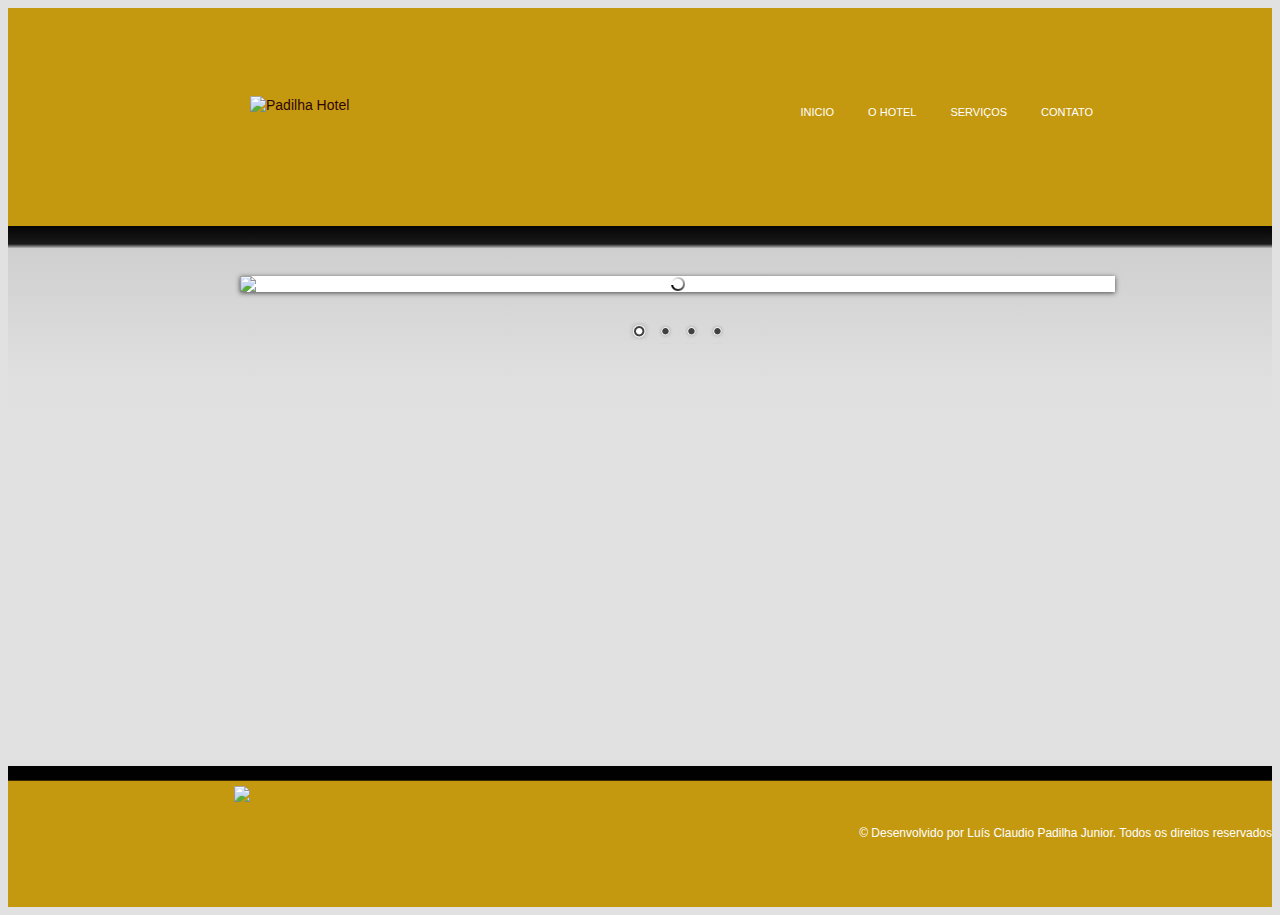
==== index.html @ 501170c3 "" ====
﻿<!DOCTYPE html>
<html>
<head>
<meta http-equiv="Content-Type" content="text/html; charset=utf-8" />
<meta http-equiv="content-language" content="pt">
<title>PADILHA HOTEL</title>
<link rel="stylesheet" type="text/css" media="all" href="css/layout.css" />
 <link rel="stylesheet" href="script/themes/default/default.css" type="text/css" media="screen" />
    <link rel="stylesheet" href="script/themes/light/light.css" type="text/css" media="screen" />
    <link rel="stylesheet" href="script/themes/dark/dark.css" type="text/css" media="screen" />
    <link rel="stylesheet" href="script/themes/bar/bar.css" type="text/css" media="screen" />
    <link rel="stylesheet" href="script/nivo-slider.css" type="text/css" media="screen" />
  <link rel="stylesheet" href="script/style.css" type="text/css" media="screen" />
</head>

<body>

<div id="header">
	<div class="wrap">
    	<div id="logo">
			<a href="index.html"><img src="img/logomarca.png"  alt="Padilha Hotel" /></a>
        </div>
        <ul id="menu">
				<li><a href="index.html"  class="current-page">Inicio</a></li>
			<li><a href="hotel.html"  >O Hotel</a></li>
            <li><a href="servicos.html"  >Serviços</a></li>
            <li><a href="contato.html" >Contato</a></li>
        </ul>
    </div>
</div>

<div id="content">
	<div class="wrap">
    

<div id="estrutura">
<!-- Gera o Slider com as imagens-->
    <div class="slider-wrapper theme-default">
            <div id="slider" class="nivoSlider">
                <img src="img/salao.jpg" data-thumb="img/salao.png"  />
                <img src="img/quarto.png" data-thumb="script/images/quarto.png"  title="Nossos Quartos são equipados com os mais diversos tipos de tecnologia" />
                <img src="img/sala.jpg" data-thumb="img/sala.jpg"  data-transition="slideInLeft"  title="Aqui você encontra as mais belas paisagens" />
                <img src="img/paisagem.png" data-thumb="img/paisagem.png"  title="Aqui você encontra as mais belas paisagens" />
            </div>
        </div>
	
    </div>
</div>
	</div>
<script type="text/javascript" src="script/jquery-1.7.1.min.js"></script>
    <script type="text/javascript" src="script/jquery.nivo.slider.js"></script>
    <script type="text/javascript">
    $(window).load(function() {
        $('#slider').nivoSlider();
    });
    </script>

<div id="footer">

	<div id="logohotel">
		<img src="img/logomarca.png">			
	</div>

<SPAN style="margin-top: 10px; float: right;  font-size: 12px;">&copy; Desenvolvido por Luís Claudio Padilha Junior. Todos os direitos reservados</SPAN>

</div>	

</body>
</html>
---- css/layout.css ----
body {background: #e1e1e1; font:14px/18px Helvetica, Arial, sans-serif; color:#686868	;}

a {text-decoration:none; color:#2f0505;}
a:hover {color:#fff;}
p {padding-bottom:15px;}
small {font-size:11px;}
strong {font-weight:bold;}
input, textarea {font-family:Helvetica, Arial, sans-serif; font-size:14px; color:#686868; }
input:focus, textarea:focus {outline:none;}
ul {list-style:none; padding:0 0 15px 15px;}


/* LAYOUT */
.wrap {width:940px; margin:auto;}
.hr {background:url(../img/hr.png) center repeat-x; display:block; height:3px; margin:20px 0;}
.hr-425 {width:425px;}
.b {background:url(../img/bulltet.png) left no-repeat; font-weight:bold; padding:0 0 0 20px;}
.title {padding-left:40px;}
.content {display:block; width:385px; padding-left:40px;}

/* HEADER */
#header {display:block; height:218px; background:#c49910;}
#header #logo {float:left; margin:88px 0 0 80px; position:absolute;}
#header #menu {float:right; margin-top:80px; clear:right;}
#header #menu li {display:block; float:left; background:url(../img/divisor-menu.png) right no-repeat; padding:0 7px;}
#header #menu a {color:#FFF; font-size:11px; text-transform:uppercase; padding:15px 10px; display:block;}
#header #menu a:hover, #header .current-page {background:url(../img/header-menu-hover.png); color:#FFF;}

/*abaixo menu */
#content {display:block; background: -moz-linear-gradient(top,  rgba(0,0,0,0.98) 0%, rgba(22,22,22,0.98) 4%, rgba(28,28,28,0.09) 5%, rgba(189,189,189,0.04) 34%, rgba(244,244,244,0) 44%, rgba(255,255,255,0) 46%, rgba(255,255,255,0) 100%); /* FF3.6+ */
background: -webkit-gradient(linear, left top, left bottom, color-stop(0%,rgba(0,0,0,0.98)), color-stop(4%,rgba(22,22,22,0.98)), color-stop(5%,rgba(28,28,28,0.09)), color-stop(34%,rgba(189,189,189,0.04)), color-stop(44%,rgba(244,244,244,0)), color-stop(46%,rgba(255,255,255,0)), color-stop(100%,rgba(255,255,255,0))); /* Chrome,Safari4+ */
background: -webkit-linear-gradient(top,  rgba(0,0,0,0.98) 0%,rgba(22,22,22,0.98) 4%,rgba(28,28,28,0.09) 5%,rgba(189,189,189,0.04) 34%,rgba(244,244,244,0) 44%,rgba(255,255,255,0) 46%,rgba(255,255,255,0) 100%); /* Chrome10+,Safari5.1+ */
background: -o-linear-gradient(top,  rgba(0,0,0,0.98) 0%,rgba(22,22,22,0.98) 4%,rgba(28,28,28,0.09) 5%,rgba(189,189,189,0.04) 34%,rgba(244,244,244,0) 44%,rgba(255,255,255,0) 46%,rgba(255,255,255,0) 100%); /* Opera 11.10+ */
background: -ms-linear-gradient(top,  rgba(0,0,0,0.98) 0%,rgba(22,22,22,0.98) 4%,rgba(28,28,28,0.09) 5%,rgba(189,189,189,0.04) 34%,rgba(244,244,244,0) 44%,rgba(255,255,255,0) 46%,rgba(255,255,255,0) 100%); /* IE10+ */
background: linear-gradient(to bottom,  rgba(0,0,0,0.98) 0%,rgba(22,22,22,0.98) 4%,rgba(28,28,28,0.09) 5%,rgba(189,189,189,0.04) 34%,rgba(244,244,244,0) 44%,rgba(255,255,255,0) 46%,rgba(255,255,255,0) 100%); /* W3C */
filter: progid:DXImageTransform.Microsoft.gradient( startColorstr='#fa000000', endColorstr='#00ffffff',GradientType=0 ); /* IE6-9 */

}



/* HOTEL */
#hotel {display:block; width:575px; padding:50px 0 0 370px; min-height:400px;}

/* estrutura */
#estrutura {display:block; width:875px; padding:50px 0 0 70px; min-height:400px;}

/* EVENTS */
#evento {display:block; width:575px; padding:50px 0 0 370px; min-height:400px;}


/* FOOTER */
#footer {display:block; background: rgb(1,1,1); /* Old browsers */
background: -moz-linear-gradient(top,  rgba(1,1,1,1) 0%, rgba(1,1,1,1) 10%, rgba(196,153,16,1) 11%, rgba(196,153,16,1) 100%); /* FF3.6+ */
background: -webkit-gradient(linear, left top, left bottom, color-stop(0%,rgba(1,1,1,1)), color-stop(10%,rgba(1,1,1,1)), color-stop(11%,rgba(196,153,16,1)), color-stop(100%,rgba(196,153,16,1))); /* Chrome,Safari4+ */
background: -webkit-linear-gradient(top,  rgba(1,1,1,1) 0%,rgba(1,1,1,1) 10%,rgba(196,153,16,1) 11%,rgba(196,153,16,1) 100%); /* Chrome10+,Safari5.1+ */
background: -o-linear-gradient(top,  rgba(1,1,1,1) 0%,rgba(1,1,1,1) 10%,rgba(196,153,16,1) 11%,rgba(196,153,16,1) 100%); /* Opera 11.10+ */
background: -ms-linear-gradient(top,  rgba(1,1,1,1) 0%,rgba(1,1,1,1) 10%,rgba(196,153,16,1) 11%,rgba(196,153,16,1) 100%); /* IE10+ */
background: linear-gradient(to bottom,  rgba(1,1,1,1) 0%,rgba(1,1,1,1) 10%,rgba(196,153,16,1) 11%,rgba(196,153,16,1) 100%); /* W3C */
filter: progid:DXImageTransform.Microsoft.gradient( startColorstr='#010101', endColorstr='#c49910',GradientType=0 ); /* IE6-9 */ height:101px; text-align:center; color:#CCC; font-size:12px; padding-top:40px; margin-top:90px;}
#footer span {color:#FFF; padding-top:7px; display:block;}
#footer a {color:#FFF; padding:6px;}


div#mapa{
	margin-left: 30%;
	font-size: 12px;
	margin-top: -30px;
}

ul#ulmapa{
	margin: 1% 0 0 0;
	padding: 0 1% 0 1%;
	color: #fff;
	list-style: none;
	float: left;
	border-left: 2px solid #E8E8E8;
}

li#limapa{
	padding-bottom: 15px;
	padding-left: 4%;
	
}

div#logohotel{
	margin-top:-20px;
	margin-right: 63%	;

}



div#rodape{
	margin: 0;
}
	
	
fieldset {
border: 1px solid #C49910;
width: 70%;
font:13px "Verdana", sans-serif;
margin: 0px auto;
}

legend {
color: #000;
background: #C49910;
border: 1px solid #000;
padding: 3px 6px;
}

label {
display: block;
font-size: 11px;
color: #000000;
}

input[type=text], select, textarea, input[type=password],input[type=email]{
border: 1px solid #000000;
}
---- script/themes/default/default.css ----
/*
Skin Name: Nivo Slider Default Theme
Skin URI: http://nivo.dev7studios.com
Description: The default skin for the Nivo Slider.
Version: 1.3
Author: Gilbert Pellegrom
Author URI: http://dev7studios.com
Supports Thumbs: true
*/

.theme-default .nivoSlider {
	position:relative;
	background:#fff url(loading.gif) no-repeat 50% 50%;
    margin-bottom:10px;
    -webkit-box-shadow: 0px 1px 5px 0px #4a4a4a;
    -moz-box-shadow: 0px 1px 5px 0px #4a4a4a;
    box-shadow: 0px 1px 5px 0px #4a4a4a;
}
.theme-default .nivoSlider img {
	position:absolute;
	top:0px;
	left:0px;
	display:none;
}
.theme-default .nivoSlider a {
	border:0;
	display:block;
}

.theme-default .nivo-controlNav {
	text-align: center;
	padding: 20px 0;
}
.theme-default .nivo-controlNav a {
	display:inline-block;
	width:22px;
	height:22px;
	background:url(bullets.png) no-repeat;
	text-indent:-9999px;
	border:0;
	margin: 0 2px;
}
.theme-default .nivo-controlNav a.active {
	background-position:0 -22px;
}

.theme-default .nivo-directionNav a {
	display:block;
	width:30px;
	height:30px;
	background:url(arrows.png) no-repeat;
	text-indent:-9999px;
	border:0;
	opacity: 0;
	-webkit-transition: all 200ms ease-in-out;
    -moz-transition: all 200ms ease-in-out;
    -o-transition: all 200ms ease-in-out;
    transition: all 200ms ease-in-out;
}
.theme-default:hover .nivo-directionNav a { opacity: 1; }
.theme-default a.nivo-nextNav {
	background-position:-30px 0;
	right:15px;
}
.theme-default a.nivo-prevNav {
	left:15px;
}

.theme-default .nivo-caption {
    font-family: Helvetica, Arial, sans-serif;
}
.theme-default .nivo-caption a {
    color:#fff;
    border-bottom:1px dotted #fff;
}
.theme-default .nivo-caption a:hover {
    color:#fff;
}

.theme-default .nivo-controlNav.nivo-thumbs-enabled {
	width: 100%;
}
.theme-default .nivo-controlNav.nivo-thumbs-enabled a {
	width: auto;
	height: auto;
	background: none;
	margin-bottom: 5px;
}
.theme-default .nivo-controlNav.nivo-thumbs-enabled img {
	display: block;
	width: 120px;
	height: auto;
}
---- script/themes/light/light.css ----
/*
Skin Name: Nivo Slider Light Theme
Skin URI: http://nivo.dev7studios.com
Description: A light skin for the Nivo Slider.
Version: 1.0
Author: Gilbert Pellegrom
Author URI: http://dev7studios.com
Supports Thumbs: true
*/

.theme-light.slider-wrapper {
    background: #fff;
    padding: 10px;
}
.theme-light .nivoSlider {
	position:relative;
	background:#fff url(loading.gif) no-repeat 50% 50%;
    margin-bottom:10px;
    overflow: visible;
}
.theme-light .nivoSlider img {
	position:absolute;
	top:0px;
	left:0px;
	display:none;
}
.theme-light .nivoSlider a {
	border:0;
	display:block;
}

.theme-light .nivo-controlNav {
	text-align: left;
	padding: 0;
	position: relative;
	z-index: 10;
}
.theme-light .nivo-controlNav a {
	display:inline-block;
	width:10px;
	height:10px;
	background:url(bullets.png) no-repeat;
	text-indent:-9999px;
	border:0;
	margin: 0 2px;
}
.theme-light .nivo-controlNav a.active {
	background-position:0 100%;
}

.theme-light .nivo-directionNav a {
	display:block;
	width:30px;
	height:30px;
	background: url(arrows.png) no-repeat;
	text-indent:-9999px;
	border:0;
	top: auto;
	bottom: -36px;
	z-index: 11;
}
.theme-light .nivo-directionNav a:hover {
    background-color: #eee;
    -webkit-border-radius: 2px;
    -moz-border-radius: 2px;
    border-radius: 2px;
}
.theme-light a.nivo-nextNav {
	background-position:160% 50%;
	right:0px;
}
.theme-light a.nivo-prevNav {
    background-position:-60% 50%;
    left: auto;
	right: 35px;
}

.theme-light .nivo-caption {
    font-family: Helvetica, Arial, sans-serif;
}
.theme-light .nivo-caption a {
    color:#fff;
    border-bottom:1px dotted #fff;
}
.theme-light .nivo-caption a:hover {
    color:#fff;
}

.theme-light .nivo-controlNav.nivo-thumbs-enabled {
	width: 80%;
}
.theme-light .nivo-controlNav.nivo-thumbs-enabled a {
	width: auto;
	height: auto;
	background: none;
	margin-bottom: 5px;
}
.theme-light .nivo-controlNav.nivo-thumbs-enabled img {
	display: block;
	width: 120px;
	height: auto;
}
---- script/themes/dark/dark.css ----
/*
Skin Name: Nivo Slider Dark Theme
Skin URI: http://nivo.dev7studios.com
Description: A dark skin for the Nivo Slider.
Version: 1.0
Author: Gilbert Pellegrom
Author URI: http://dev7studios.com
Supports Thumbs: true
*/

.theme-dark.slider-wrapper {
    background: #222;
    padding: 10px;
}
.theme-dark .nivoSlider {
	position:relative;
	background:#fff url(loading.gif) no-repeat 50% 50%;
    margin-bottom:10px;
    overflow: visible;
}
.theme-dark .nivoSlider img {
	position:absolute;
	top:0px;
	left:0px;
	display:none;
}
.theme-dark .nivoSlider a {
	border:0;
	display:block;
}

.theme-dark .nivo-controlNav {
	text-align: left;
	padding: 0;
	position: relative;
	z-index: 10;
}
.theme-dark .nivo-controlNav a {
	display:inline-block;
	width:10px;
	height:10px;
	background:url(bullets.png) no-repeat 0 2px;
	text-indent:-9999px;
	border:0;
	margin: 0 2px;
}
.theme-dark .nivo-controlNav a.active {
	background-position:0 100%;
}

.theme-dark .nivo-directionNav a {
	display:block;
	width:30px;
	height:30px;
	background: url(arrows.png) no-repeat;
	text-indent:-9999px;
	border:0;
	top: auto;
	bottom: -36px;
	z-index: 11;
}
.theme-dark .nivo-directionNav a:hover {
    background-color: #333;
    -webkit-border-radius: 2px;
    -moz-border-radius: 2px;
    border-radius: 2px;
}
.theme-dark a.nivo-nextNav {
	background-position:-16px 50%;
	right:0px;
}
.theme-dark a.nivo-prevNav {
    background-position:11px 50%;
    left: auto;
	right: 35px;
}

.theme-dark .nivo-caption {
    font-family: Helvetica, Arial, sans-serif;
}
.theme-dark .nivo-caption a {
    color:#fff;
    border-bottom:1px dotted #fff;
}
.theme-dark .nivo-caption a:hover {
    color:#fff;
}

.theme-dark .nivo-controlNav.nivo-thumbs-enabled {
	width: 80%;
}
.theme-dark .nivo-controlNav.nivo-thumbs-enabled a {
	width: auto;
	height: auto;
	background: none;
	margin-bottom: 5px;
}
.theme-dark .nivo-controlNav.nivo-thumbs-enabled img {
	display: block;
	width: 120px;
	height: auto;
}
---- script/themes/bar/bar.css ----
/*
Skin Name: Nivo Slider Bar Theme
Skin URI: http://nivo.dev7studios.com
Description: The bottom bar skin for the Nivo Slider.
Version: 1.0
Author: Gilbert Pellegrom
Author URI: http://dev7studios.com
Supports Thumbs: false
*/

.theme-bar.slider-wrapper {
    position: relative;
    border: 1px solid #333;
    overflow: hidden;
}
.theme-bar .nivoSlider {
	position:relative;
	background:#fff url(loading.gif) no-repeat 50% 50%;
}
.theme-bar .nivoSlider img {
	position:absolute;
	top:0px;
	left:0px;
	display:none;
}
.theme-bar .nivoSlider a {
	border:0;
	display:block;
}

.theme-bar .nivo-controlNav {
    position: absolute;
    left: 0;
    bottom: -41px;
    z-index: 10;
    width: 100%;
    height: 30px;
	text-align: center;
	padding: 5px 0;
	border-top: 1px solid #333;
	background: #333;
    background: -moz-linear-gradient(top,  #565656 0%, #333333 100%); /* FF3.6+ */
    background: -webkit-gradient(linear, left top, left bottom, color-stop(0%,#565656), color-stop(100%,#333333)); /* Chrome,Safari4+ */
    background: -webkit-linear-gradient(top,  #565656 0%,#333333 100%); /* Chrome10+,Safari5.1+ */
    background: -o-linear-gradient(top,  #565656 0%,#333333 100%); /* Opera 11.10+ */
    background: -ms-linear-gradient(top,  #565656 0%,#333333 100%); /* IE10+ */
    background: linear-gradient(to bottom,  #565656 0%,#333333 100%); /* W3C */
    filter: progid:DXImageTransform.Microsoft.gradient( startColorstr='#565656', endColorstr='#333333',GradientType=0 ); /* IE6-9 */
    opacity: 0.5;
    -webkit-transition: all 200ms ease-in-out;
    -moz-transition: all 200ms ease-in-out;
    -o-transition: all 200ms ease-in-out;
    transition: all 200ms ease-in-out;
}
.theme-bar:hover .nivo-controlNav {
    bottom: 0;
    opacity: 1;
}
.theme-bar .nivo-controlNav a {
	display:inline-block;
	width:22px;
	height:22px;
	background:url(bullets.png) no-repeat;
	text-indent:-9999px;
	border:0;
	margin: 5px 2px 0 2px;
}
.theme-bar .nivo-controlNav a.active {
	background-position:0 -22px;
}

.theme-bar .nivo-directionNav a {
	display:block;
	border:0;
	color: #fff;
	text-transform: uppercase;
	top: auto;
	bottom: 10px;
	z-index: 11;
	font-family: "Helvetica Neue", Helvetica, Arial, sans-serif;
	font-size: 13px;
	line-height: 20px;
	opacity: 0.5;
    -webkit-transition: all 200ms ease-in-out;
    -moz-transition: all 200ms ease-in-out;
    -o-transition: all 200ms ease-in-out;
    transition: all 200ms ease-in-out;
}
.theme-bar a.nivo-nextNav { right: -50px; }
.theme-bar a.nivo-prevNav { left: -50px; }
.theme-bar:hover a.nivo-nextNav { 
    right: 15px; 
    opacity: 1;
}
.theme-bar:hover a.nivo-prevNav { 
    left: 15px; 
    opacity: 1;
}
.theme-bar .nivo-directionNav a:hover { color: #ddd; }

.theme-bar .nivo-caption {
    font-family: Helvetica, Arial, sans-serif;
    -webkit-transition: all 200ms ease-in-out;
    -moz-transition: all 200ms ease-in-out;
    -o-transition: all 200ms ease-in-out;
    transition: all 200ms ease-in-out;
}
.theme-bar:hover .nivo-caption {
    bottom: 41px;
}
.theme-bar .nivo-caption a {
    color:#fff;
    border-bottom:1px dotted #fff;
}
.theme-bar .nivo-caption a:hover {
    color:#fff;
}

.theme-bar .nivo-controlNav.nivo-thumbs-enabled {
	width: 100%;
}
.theme-bar .nivo-controlNav.nivo-thumbs-enabled a {
	width: auto;
	height: auto;
	background: none;
	margin-bottom: 5px;
}
.theme-bar .nivo-controlNav.nivo-thumbs-enabled img {
	display: block;
	width: 120px;
	height: auto;
}
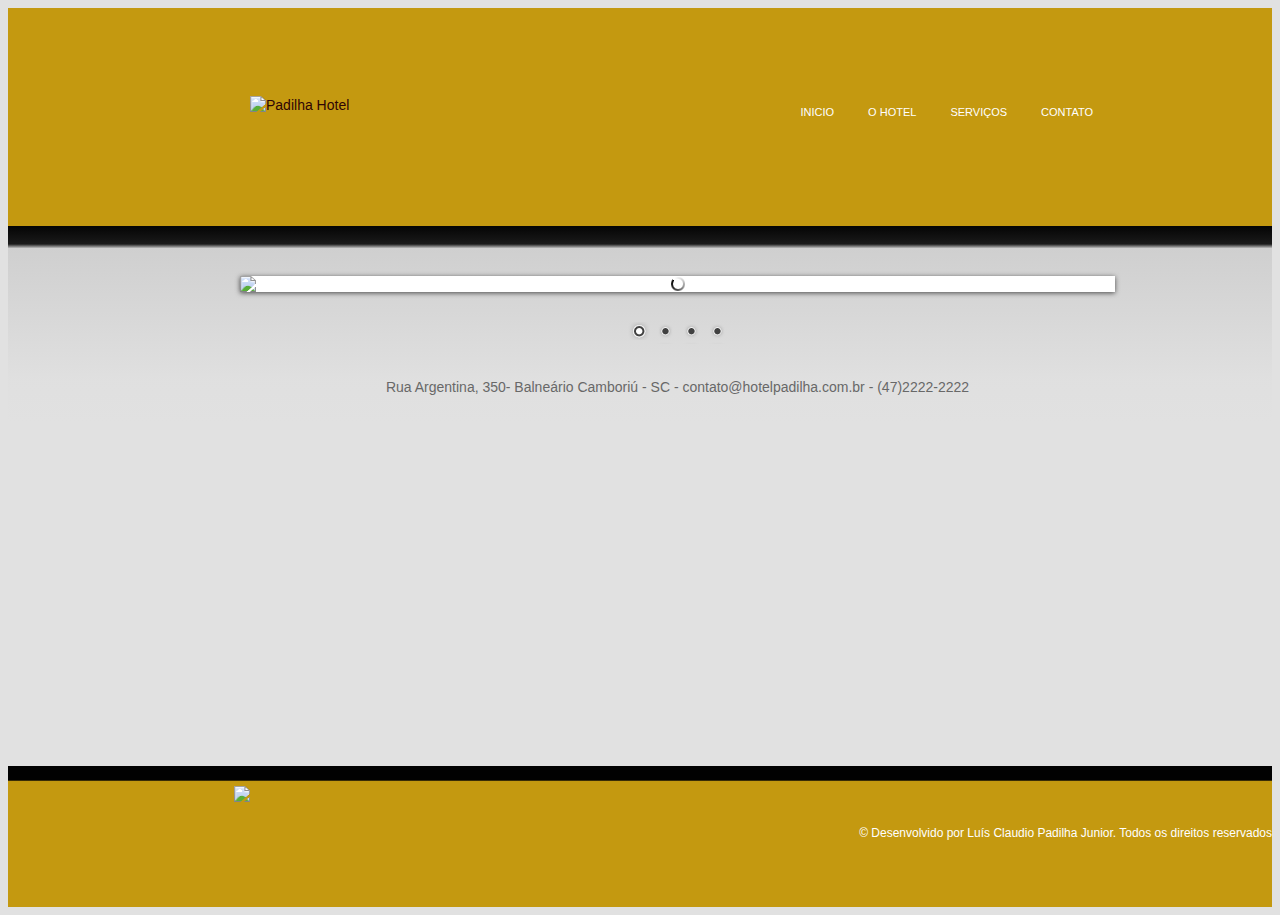
==== commit 665fa70b: "" ====
--- a/index.html
+++ b/index.html
@@ -43,7 +43,7 @@
                 <img src="img/paisagem.png" data-thumb="img/paisagem.png"  title="Aqui você encontra as mais belas paisagens" />
             </div>
         </div>
-	
+	<p align="center">Rua Argentina, 350- Balneário Camboriú - SC -  contato@hotelpadilha.com.br - (47)2222-2222</p> 
     </div>
 </div>
 	</div>
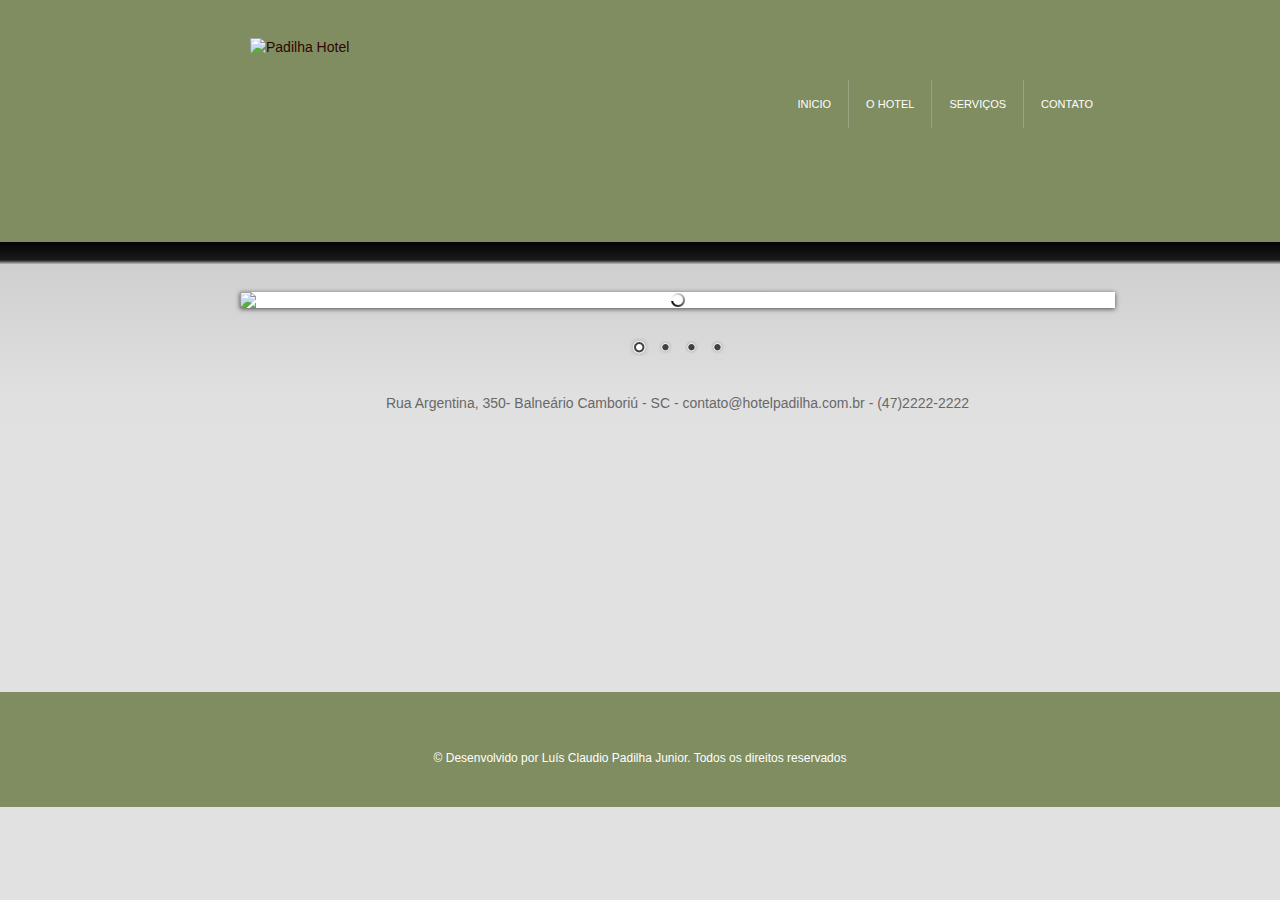
==== commit aab0d96f: "" ====
--- a/index.html
+++ b/index.html
@@ -57,11 +57,7 @@
 
 <div id="footer">
 
-	<div id="logohotel">
-		<img src="img/logomarca.png">			
-	</div>
-
-<SPAN style="margin-top: 10px; float: right;  font-size: 12px;">&copy; Desenvolvido por Luís Claudio Padilha Junior. Todos os direitos reservados</SPAN>
+<SPAN style="margin-top: 10px; text-align:center;  font-size: 12px;">&copy; Desenvolvido por Luís Claudio Padilha Junior. Todos os direitos reservados</SPAN>
 
 </div>	
 
--- a/css/layout.css
+++ b/css/layout.css
@@ -1,70 +1,66 @@
+body			{background: #e1e1e1; font:14px/18px Helvetica, Arial, sans-serif; color:#686868	; margin:0;}
 
-
-body {background: #e1e1e1; font:14px/18px Helvetica, Arial, sans-serif; color:#686868	;}
-
-a {text-decoration:none; color:#2f0505;}
-a:hover {color:#fff;}
-p {padding-bottom:15px;}
-small {font-size:11px;}
-strong {font-weight:bold;}
+a				{text-decoration:none; color:#2f0505;}
+a:hover			{color:#fff;}
+p				{padding-bottom:15px;}
+small			{font-size:11px;}
+strong			{font-weight:bold;}
 input, textarea {font-family:Helvetica, Arial, sans-serif; font-size:14px; color:#686868; }
-input:focus, textarea:focus {outline:none;}
-ul {list-style:none; padding:0 0 15px 15px;}
+input:focus,
+textarea:focus	{outline:none;}
+ul				{list-style:none; padding:0 0 15px 15px;}
 
 
 /* LAYOUT */
-.wrap {width:940px; margin:auto;}
-.hr {background:url(../img/hr.png) center repeat-x; display:block; height:3px; margin:20px 0;}
-.hr-425 {width:425px;}
-.b {background:url(../img/bulltet.png) left no-repeat; font-weight:bold; padding:0 0 0 20px;}
-.title {padding-left:40px;}
-.content {display:block; width:385px; padding-left:40px;}
+.wrap			{width:940px; margin:auto;}
+.hr				{background:url(../img/hr.png) center repeat-x; display:block; height:3px; margin:20px 0;}
+.hr-425			{width:425px;}
+.b				{background:url(../img/bulltet.png) left no-repeat; font-weight:bold; padding:0 0 0 20px;}
+.title			{padding-left:40px;}
+.content		{display:block; width:385px; padding-left:40px;}
 
 /* HEADER */
-#header {display:block; height:218px; background:#c49910;}
-#header #logo {float:left; margin:88px 0 0 80px; position:absolute;}
-#header #menu {float:right; margin-top:80px; clear:right;}
-#header #menu li {display:block; float:left; background:url(../img/divisor-menu.png) right no-repeat; padding:0 7px;}
-#header #menu a {color:#FFF; font-size:11px; text-transform:uppercase; padding:15px 10px; display:block;}
-#header #menu a:hover, #header .current-page {background:url(../img/header-menu-hover.png); color:#FFF;}
+#header							{display:block; height:242px; background:#808D60;}
+#header #logo					{float:left; margin:38px 0 0 80px; position:absolute;}
+#header #menu					{float:right; margin-top:80px; clear:right;}
+#header #menu li				{display:block; float:left; padding:0 7px; border-right: 1px solid rgba(255,255,255,0.2)}
+#header #menu li:last-of-type	{border:none;}
+#header #menu a					{color:#FFF; font-size:11px; text-transform:uppercase; padding:15px 10px; display:block;}
+#header #menu a:hover,
+#header .current-page			{background:url(../img/header-menu-hover.png); color:#FFF;}
 
 /*abaixo menu */
-#content {display:block; background: -moz-linear-gradient(top,  rgba(0,0,0,0.98) 0%, rgba(22,22,22,0.98) 4%, rgba(28,28,28,0.09) 5%, rgba(189,189,189,0.04) 34%, rgba(244,244,244,0) 44%, rgba(255,255,255,0) 46%, rgba(255,255,255,0) 100%); /* FF3.6+ */
-background: -webkit-gradient(linear, left top, left bottom, color-stop(0%,rgba(0,0,0,0.98)), color-stop(4%,rgba(22,22,22,0.98)), color-stop(5%,rgba(28,28,28,0.09)), color-stop(34%,rgba(189,189,189,0.04)), color-stop(44%,rgba(244,244,244,0)), color-stop(46%,rgba(255,255,255,0)), color-stop(100%,rgba(255,255,255,0))); /* Chrome,Safari4+ */
-background: -webkit-linear-gradient(top,  rgba(0,0,0,0.98) 0%,rgba(22,22,22,0.98) 4%,rgba(28,28,28,0.09) 5%,rgba(189,189,189,0.04) 34%,rgba(244,244,244,0) 44%,rgba(255,255,255,0) 46%,rgba(255,255,255,0) 100%); /* Chrome10+,Safari5.1+ */
-background: -o-linear-gradient(top,  rgba(0,0,0,0.98) 0%,rgba(22,22,22,0.98) 4%,rgba(28,28,28,0.09) 5%,rgba(189,189,189,0.04) 34%,rgba(244,244,244,0) 44%,rgba(255,255,255,0) 46%,rgba(255,255,255,0) 100%); /* Opera 11.10+ */
-background: -ms-linear-gradient(top,  rgba(0,0,0,0.98) 0%,rgba(22,22,22,0.98) 4%,rgba(28,28,28,0.09) 5%,rgba(189,189,189,0.04) 34%,rgba(244,244,244,0) 44%,rgba(255,255,255,0) 46%,rgba(255,255,255,0) 100%); /* IE10+ */
-background: linear-gradient(to bottom,  rgba(0,0,0,0.98) 0%,rgba(22,22,22,0.98) 4%,rgba(28,28,28,0.09) 5%,rgba(189,189,189,0.04) 34%,rgba(244,244,244,0) 44%,rgba(255,255,255,0) 46%,rgba(255,255,255,0) 100%); /* W3C */
-filter: progid:DXImageTransform.Microsoft.gradient( startColorstr='#fa000000', endColorstr='#00ffffff',GradientType=0 ); /* IE6-9 */
-
+#content {
+	display:block; background: -moz-linear-gradient(top,  rgba(0,0,0,0.98) 0%, rgba(22,22,22,0.98) 4%, rgba(28,28,28,0.09) 5%, rgba(189,189,189,0.04) 34%, rgba(244,244,244,0) 44%, rgba(255,255,255,0) 46%, rgba(255,255,255,0) 100%); /* FF3.6+ */
+	background: -webkit-gradient(linear, left top, left bottom, color-stop(0%,rgba(0,0,0,0.98)), color-stop(4%,rgba(22,22,22,0.98)), color-stop(5%,rgba(28,28,28,0.09)), color-stop(34%,rgba(189,189,189,0.04)), color-stop(44%,rgba(244,244,244,0)), color-stop(46%,rgba(255,255,255,0)), color-stop(100%,rgba(255,255,255,0))); /* Chrome,Safari4+ */
+	background: -webkit-linear-gradient(top,  rgba(0,0,0,0.98) 0%,rgba(22,22,22,0.98) 4%,rgba(28,28,28,0.09) 5%,rgba(189,189,189,0.04) 34%,rgba(244,244,244,0) 44%,rgba(255,255,255,0) 46%,rgba(255,255,255,0) 100%); /* Chrome10+,Safari5.1+ */
+	background: -o-linear-gradient(top,  rgba(0,0,0,0.98) 0%,rgba(22,22,22,0.98) 4%,rgba(28,28,28,0.09) 5%,rgba(189,189,189,0.04) 34%,rgba(244,244,244,0) 44%,rgba(255,255,255,0) 46%,rgba(255,255,255,0) 100%); /* Opera 11.10+ */
+	background: -ms-linear-gradient(top,  rgba(0,0,0,0.98) 0%,rgba(22,22,22,0.98) 4%,rgba(28,28,28,0.09) 5%,rgba(189,189,189,0.04) 34%,rgba(244,244,244,0) 44%,rgba(255,255,255,0) 46%,rgba(255,255,255,0) 100%); /* IE10+ */
+	background: linear-gradient(to bottom,  rgba(0,0,0,0.98) 0%,rgba(22,22,22,0.98) 4%,rgba(28,28,28,0.09) 5%,rgba(189,189,189,0.04) 34%,rgba(244,244,244,0) 44%,rgba(255,255,255,0) 46%,rgba(255,255,255,0) 100%); /* W3C */
+	filter: progid:DXImageTransform.Microsoft.gradient( startColorstr='#fa000000', endColorstr='#00ffffff',GradientType=0 ); /* IE6-9 */
 }
 
 
-
 /* HOTEL */
-#hotel {display:block; width:575px; padding:50px 0 0 370px; min-height:400px;}
+#hotel			{display:block; width:575px; padding:50px 0 0 370px; min-height:400px;}
 
 /* estrutura */
-#estrutura {display:block; width:875px; padding:50px 0 0 70px; min-height:400px;}
+#estrutura		{display:block; width:875px; padding:50px 0 0 70px; min-height:400px;}
 
 /* EVENTS */
-#evento {display:block; width:575px; padding:50px 0 0 370px; min-height:400px;}
+#evento			{display:block; width:575px; padding:50px 0 0 370px; min-height:400px;}
 
 
 /* FOOTER */
-#footer {display:block; background: rgb(1,1,1); /* Old browsers */
-background: -moz-linear-gradient(top,  rgba(1,1,1,1) 0%, rgba(1,1,1,1) 10%, rgba(196,153,16,1) 11%, rgba(196,153,16,1) 100%); /* FF3.6+ */
-background: -webkit-gradient(linear, left top, left bottom, color-stop(0%,rgba(1,1,1,1)), color-stop(10%,rgba(1,1,1,1)), color-stop(11%,rgba(196,153,16,1)), color-stop(100%,rgba(196,153,16,1))); /* Chrome,Safari4+ */
-background: -webkit-linear-gradient(top,  rgba(1,1,1,1) 0%,rgba(1,1,1,1) 10%,rgba(196,153,16,1) 11%,rgba(196,153,16,1) 100%); /* Chrome10+,Safari5.1+ */
-background: -o-linear-gradient(top,  rgba(1,1,1,1) 0%,rgba(1,1,1,1) 10%,rgba(196,153,16,1) 11%,rgba(196,153,16,1) 100%); /* Opera 11.10+ */
-background: -ms-linear-gradient(top,  rgba(1,1,1,1) 0%,rgba(1,1,1,1) 10%,rgba(196,153,16,1) 11%,rgba(196,153,16,1) 100%); /* IE10+ */
-background: linear-gradient(to bottom,  rgba(1,1,1,1) 0%,rgba(1,1,1,1) 10%,rgba(196,153,16,1) 11%,rgba(196,153,16,1) 100%); /* W3C */
-filter: progid:DXImageTransform.Microsoft.gradient( startColorstr='#010101', endColorstr='#c49910',GradientType=0 ); /* IE6-9 */ height:101px; text-align:center; color:#CCC; font-size:12px; padding-top:40px; margin-top:90px;}
-#footer span {color:#FFF; padding-top:7px; display:block;}
-#footer a {color:#FFF; padding:6px;}
+#footer {
+	display:block; background: #808D60; padding:40px;
+}
+
+#footer span		{color:#FFF; padding-top:7px; display:block;}
+#footer a			{color:#FFF; padding:6px;}
 
 
-div#mapa{
+div#mapa {
 	margin-left: 30%;
 	font-size: 12px;
 	margin-top: -30px;
@@ -96,28 +92,31 @@
 div#rodape{
 	margin: 0;
 }
-	
-	
+
 fieldset {
-border: 1px solid #C49910;
-width: 70%;
-font:13px "Verdana", sans-serif;
-margin: 0px auto;
+	border: 1px solid #C49910;
+	width: 70%;
+	font:13px "Verdana", sans-serif;
+	margin: 0px auto;
 }
 
 legend {
-color: #000;
-background: #C49910;
-border: 1px solid #000;
-padding: 3px 6px;
+	color: #000;
+	background: #C49910;
+	border: 1px solid #000;
+	padding: 3px 6px;
 }
 
 label {
-display: block;
-font-size: 11px;
-color: #000000;
+	display: block;
+	font-size: 11px;
+	color: #000000;
 }
 
-input[type=text], select, textarea, input[type=password],input[type=email]{
-border: 1px solid #000000;
+input[type=text],
+select,
+textarea,
+input[type=password],
+input[type=email] {
+	border: 1px solid #000000;
 }
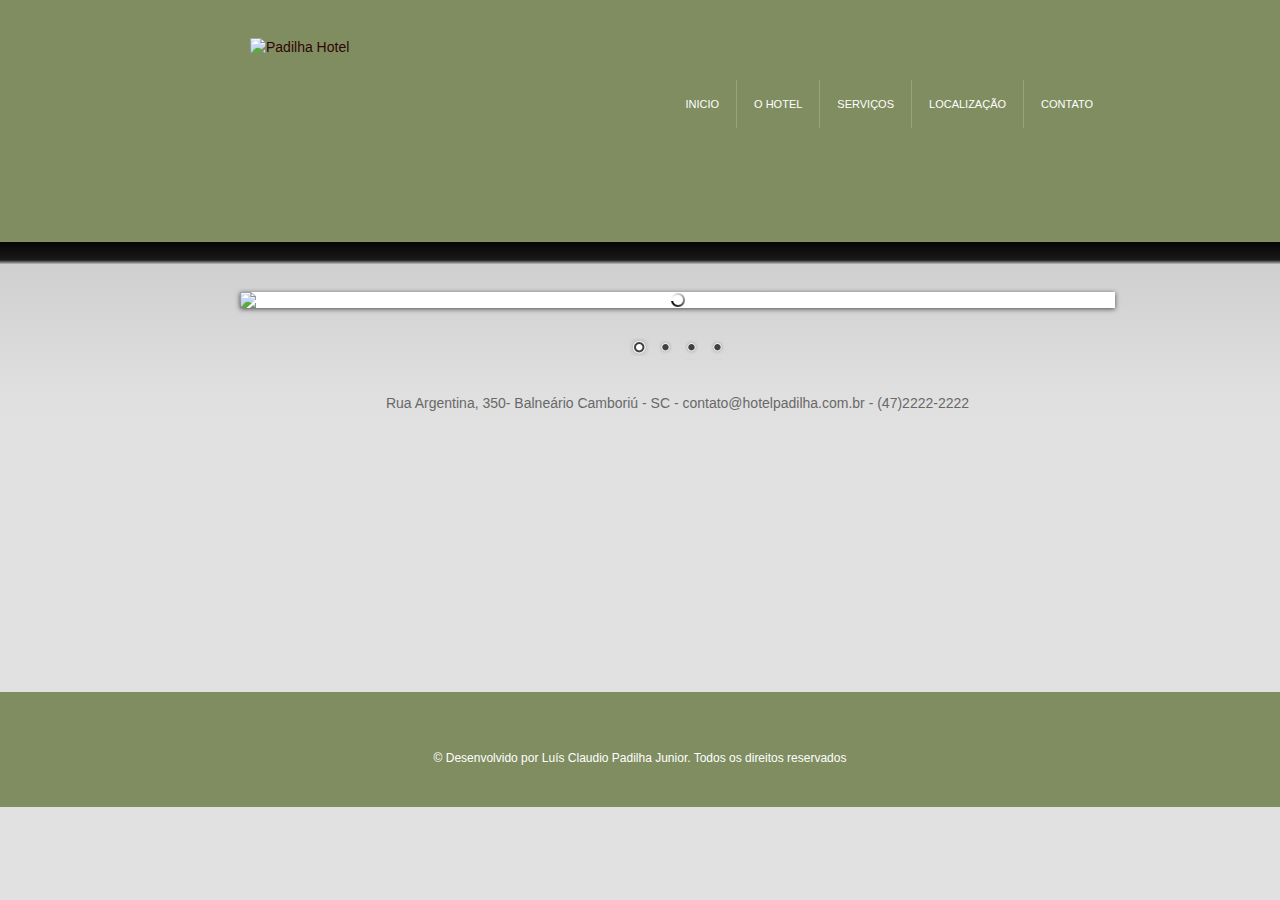
==== commit c202b9af: "" ====
--- a/index.html
+++ b/index.html
@@ -21,10 +21,11 @@
 			<a href="index.html"><img src="img/logomarca.png"  alt="Padilha Hotel" /></a>
         </div>
         <ul id="menu">
-				<li><a href="index.html"  class="current-page">Inicio</a></li>
-			<li><a href="hotel.html"  >O Hotel</a></li>
-            <li><a href="servicos.html"  >Serviços</a></li>
-            <li><a href="contato.html" >Contato</a></li>
+			<li><a href="index.html"  class="current-page">Inicio</a></li>
+			<li><a href="hotel.html">O Hotel</a></li>
+            <li><a href="servicos.html">Serviços</a></li>
+            <li><a href="localizacao.html">Localização</a></li>
+			<li><a href="contato.html" >Contato</a></li>
         </ul>
     </div>
 </div>
@@ -38,8 +39,8 @@
     <div class="slider-wrapper theme-default">
             <div id="slider" class="nivoSlider">
                 <img src="img/salao.jpg" data-thumb="img/salao.png"  />
-                <img src="img/quarto.png" data-thumb="script/images/quarto.png"  title="Nossos Quartos são equipados com os mais diversos tipos de tecnologia" />
-                <img src="img/sala.jpg" data-thumb="img/sala.jpg"  data-transition="slideInLeft"  title="Aqui você encontra as mais belas paisagens" />
+                <img src="img/quarto.png" data-thumb="img/quarto.png"  title="Nossos Quartos são equipados com os mais diversos tipos de tecnologia" />
+                <img src="img/sala.jpg" data-thumb="img/sala.jpg"  data-transition="slideInLeft"  title="Móveis Refinados" />
                 <img src="img/paisagem.png" data-thumb="img/paisagem.png"  title="Aqui você encontra as mais belas paisagens" />
             </div>
         </div>
--- a/css/layout.css
+++ b/css/layout.css
@@ -61,30 +61,8 @@
 
 
 div#mapa {
-	margin-left: 30%;
+	margin-left: 75%;
 	font-size: 12px;
-	margin-top: -30px;
-}
-
-ul#ulmapa{
-	margin: 1% 0 0 0;
-	padding: 0 1% 0 1%;
-	color: #fff;
-	list-style: none;
-	float: left;
-	border-left: 2px solid #E8E8E8;
-}
-
-li#limapa{
-	padding-bottom: 15px;
-	padding-left: 4%;
-	
-}
-
-div#logohotel{
-	margin-top:-20px;
-	margin-right: 63%	;
-
 }
 
 
@@ -94,7 +72,7 @@
 }
 
 fieldset {
-	border: 1px solid #C49910;
+	border: 1px solid #808D60;
 	width: 70%;
 	font:13px "Verdana", sans-serif;
 	margin: 0px auto;
@@ -102,7 +80,7 @@
 
 legend {
 	color: #000;
-	background: #C49910;
+	background: #808D60;
 	border: 1px solid #000;
 	padding: 3px 6px;
 }
